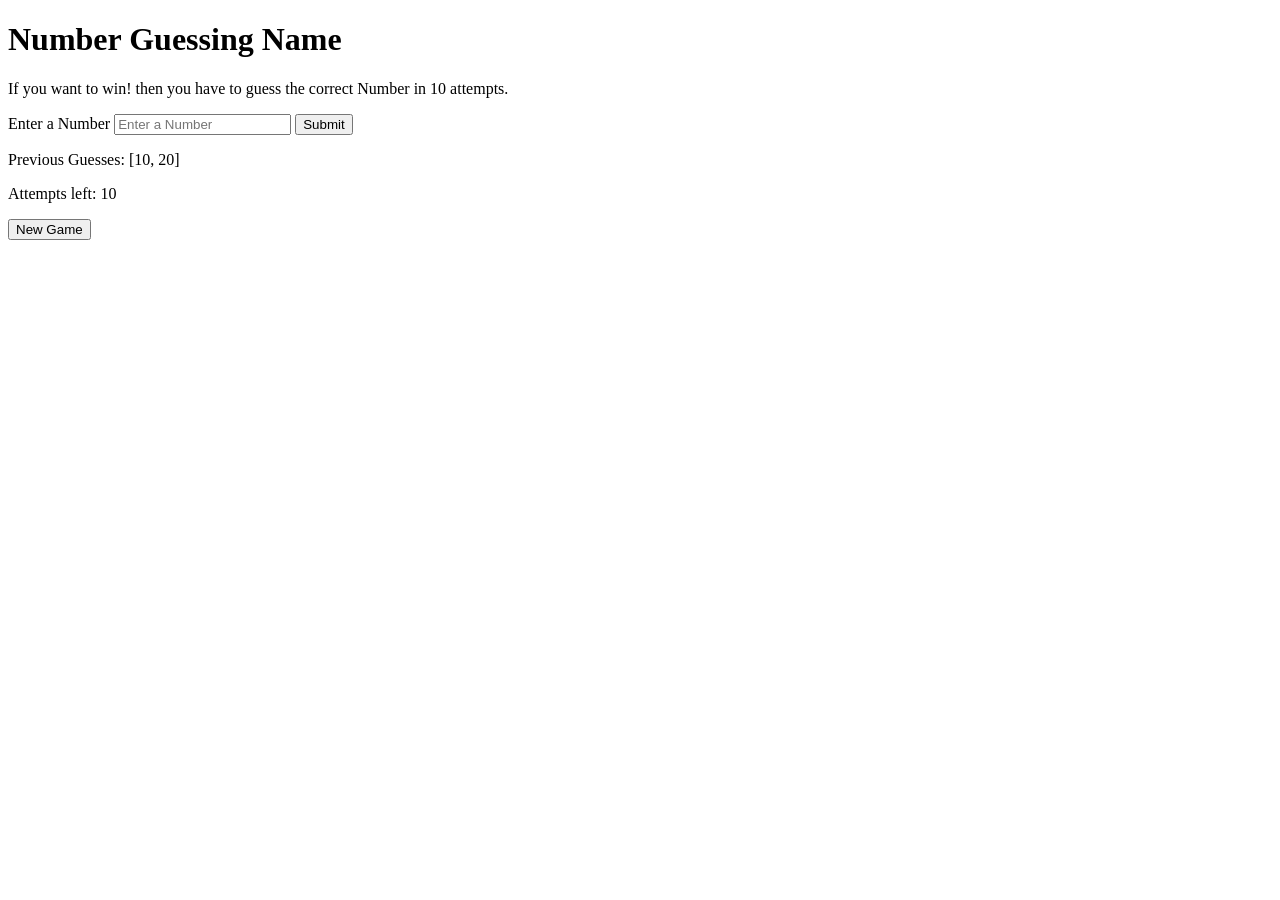
==== 05_basic_projects/Project_4/index.html @ 6414c120 "events" ====
<!DOCTYPE html>
<html lang="en">
<head>
    <meta charset="UTF-8">
    <meta name="viewport" content="width=device-width, initial-scale=1.0">
    <link rel="stylesheet" href="style.css">
    <title>Number Guessing Game</title>
</head>
<body>
    <div class="container">
        <div class="heading">
            <h1>Number Guessing Name</h1>
        </div>
        <div class="about-game">
            <p>If you want to win! then you have to guess the correct Number in 10 attempts.</p>
        </div>
        <div class="content">
            <label for="userInput">Enter a Number</label>
            <input type="text" placeholder="Enter a Number" id="userInput" class="userInput">
            <input type="submit" value="Submit" class="submit-btn">
        </div>
        <div class="rules">
            <div class="previous-guesses">
                <p>Previous Guesses: <span>[10, 20]</span></p>
            </div>
            <div class="attempts-left">
                <p>Attempts left: <span>10</span></p>
            </div>
        </div>
        <div class="newgame-btn">
            <button>New Game</button>
        </div>
    </div>
    <script src="script.js"></script>
</body>
</html>
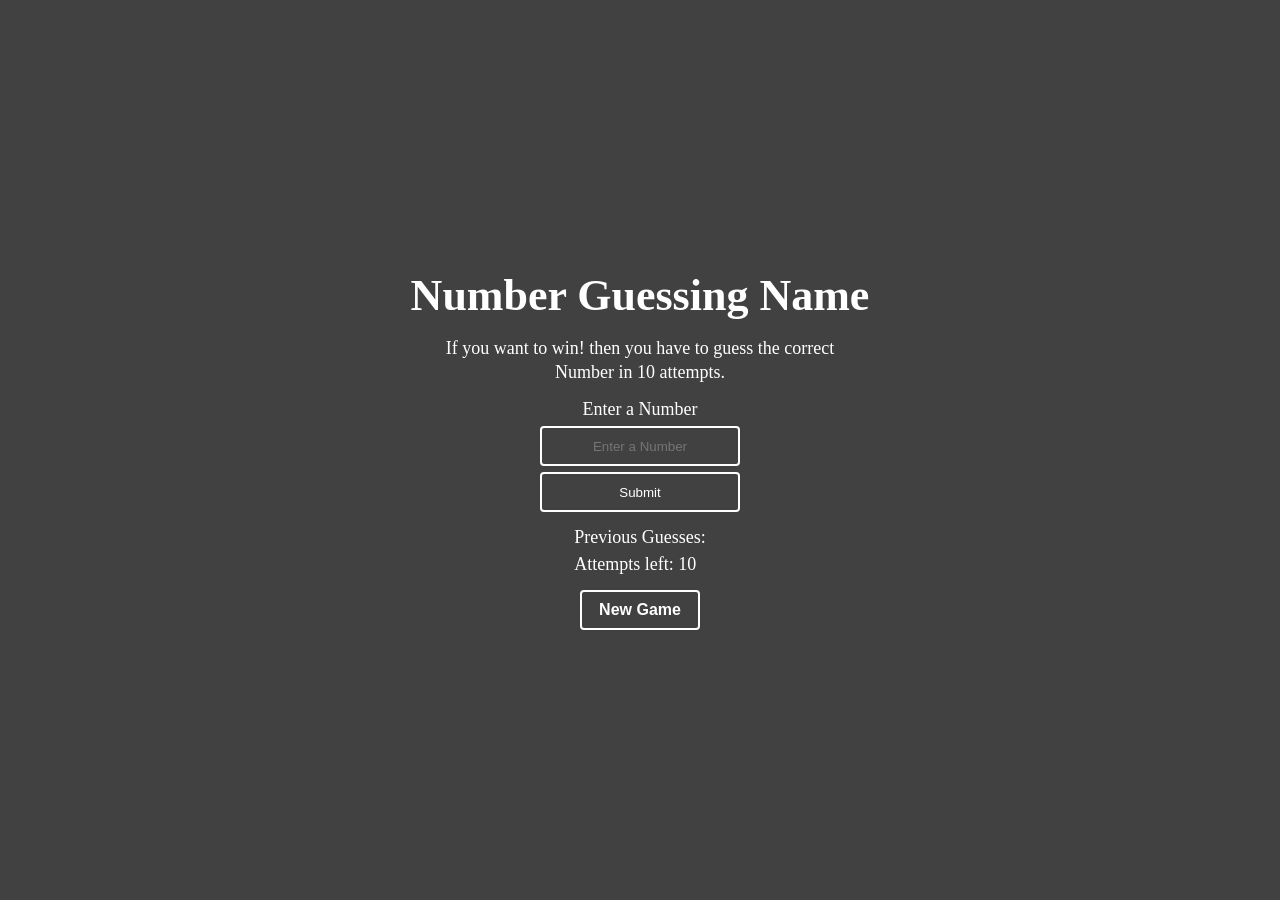
==== commit 7b6fffc7: "project start" ====
--- a/05_basic_projects/Project_4/index.html
+++ b/05_basic_projects/Project_4/index.html
@@ -20,8 +20,9 @@
             <input type="submit" value="Submit" class="submit-btn">
         </div>
         <div class="rules">
+            <div class="valid-num"></div>
             <div class="previous-guesses">
-                <p>Previous Guesses: <span>[10, 20]</span></p>
+                <p>Previous Guesses: <span class="prev-show"></span></p>
             </div>
             <div class="attempts-left">
                 <p>Attempts left: <span>10</span></p>
--- a/05_basic_projects/Project_4/style.css
+++ b/05_basic_projects/Project_4/style.css
@@ -0,0 +1,82 @@
+* {
+    margin: 0;
+    padding: 0;
+    box-sizing: border-box;
+    background-color: #414141;
+    color: #fff;
+}
+
+html,
+body {
+    width: 100%;
+    height: 100%;
+}
+
+.container {
+    max-width: 1250px;
+    margin: 0 auto;
+    display: flex;
+    justify-content: center;
+    align-items: center;
+    flex-direction: column;
+    gap: 15px;
+    height: 100vh;
+}
+
+.heading h1 {
+    font-size: 44px;
+    font-weight: 700;
+}
+
+.about-game p {
+    font-size: 18px;
+    width: 400px;
+    text-align: center;
+    line-height: 24px;
+}
+
+.content {
+    display: flex;
+    flex-direction: column;
+    gap: 6px;
+    width: 400px;
+    justify-content: center;
+    align-items: center;
+}
+
+.content label {
+    font-size: 18px;
+    font-weight: 400;
+}
+
+.content input {
+    width: 200px;
+    height: 40px;
+    text-align: center;
+    border-radius: 4px;
+    border: 2px solid white;
+    outline: none;
+}
+
+.submit-btn {
+    cursor: pointer;
+}
+
+.previous-guesses p {
+    font-size: 18px;
+}
+
+.attempts-left p {
+    font-size: 18px;
+    margin-top: 6px;
+}
+
+.newgame-btn button {
+    width: 120px;
+    height: 40px;
+    border: 2px solid white;
+    border-radius: 4px;
+    cursor: pointer;
+    font-size: 16px;
+    font-weight: 600;
+}
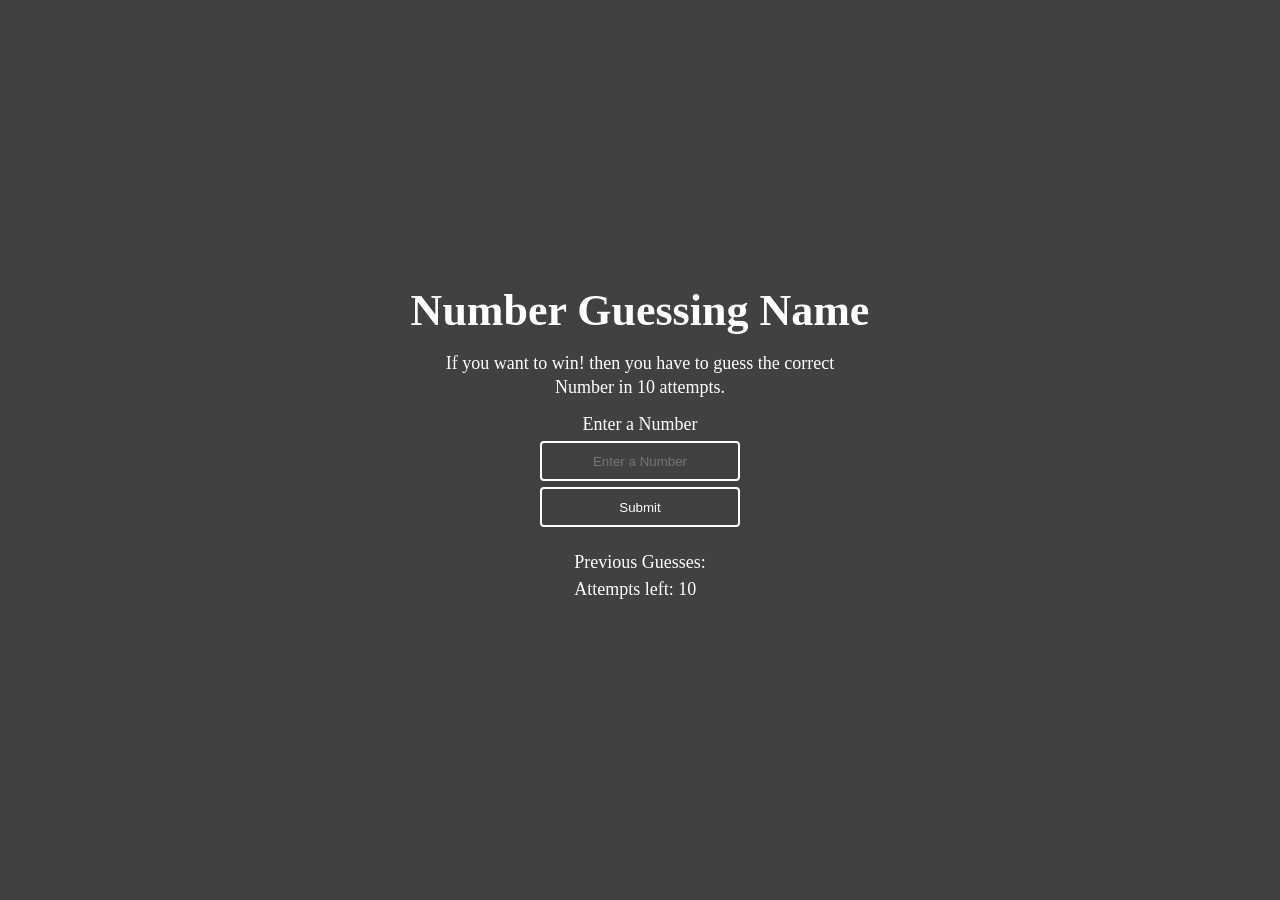
==== commit d3d52068: "project done" ====
--- a/05_basic_projects/Project_4/index.html
+++ b/05_basic_projects/Project_4/index.html
@@ -14,22 +14,23 @@
         <div class="about-game">
             <p>If you want to win! then you have to guess the correct Number in 10 attempts.</p>
         </div>
-        <div class="content">
+        <form class="content">
             <label for="userInput">Enter a Number</label>
             <input type="text" placeholder="Enter a Number" id="userInput" class="userInput">
             <input type="submit" value="Submit" class="submit-btn">
-        </div>
+        </form>
         <div class="rules">
             <div class="valid-num"></div>
+            <div class="game-message"></div>
             <div class="previous-guesses">
                 <p>Previous Guesses: <span class="prev-show"></span></p>
             </div>
             <div class="attempts-left">
-                <p>Attempts left: <span>10</span></p>
+                <p>Attempts left: <span class="num-attempt-left">10</span></p>
             </div>
         </div>
         <div class="newgame-btn">
-            <button>New Game</button>
+            <!-- <button class="new-gameBtn"></button> -->
         </div>
     </div>
     <script src="script.js"></script>
--- a/05_basic_projects/Project_4/style.css
+++ b/05_basic_projects/Project_4/style.css
@@ -1,82 +1,88 @@
 * {
-    margin: 0;
-    padding: 0;
-    box-sizing: border-box;
-    background-color: #414141;
-    color: #fff;
+  margin: 0;
+  padding: 0;
+  box-sizing: border-box;
+  background-color: #414141;
+  color: #fff;
 }
 
 html,
 body {
-    width: 100%;
-    height: 100%;
+  width: 100%;
+  height: 100%;
 }
 
 .container {
-    max-width: 1250px;
-    margin: 0 auto;
-    display: flex;
-    justify-content: center;
-    align-items: center;
-    flex-direction: column;
-    gap: 15px;
-    height: 100vh;
+  max-width: 1250px;
+  margin: 0 auto;
+  display: flex;
+  justify-content: center;
+  align-items: center;
+  flex-direction: column;
+  gap: 15px;
+  height: 100vh;
 }
 
 .heading h1 {
-    font-size: 44px;
-    font-weight: 700;
+  font-size: 44px;
+  font-weight: 700;
 }
 
 .about-game p {
-    font-size: 18px;
-    width: 400px;
-    text-align: center;
-    line-height: 24px;
+  font-size: 18px;
+  width: 400px;
+  text-align: center;
+  line-height: 24px;
 }
 
 .content {
-    display: flex;
-    flex-direction: column;
-    gap: 6px;
-    width: 400px;
-    justify-content: center;
-    align-items: center;
+  display: flex;
+  flex-direction: column;
+  gap: 6px;
+  width: 400px;
+  justify-content: center;
+  align-items: center;
 }
 
 .content label {
-    font-size: 18px;
-    font-weight: 400;
+  font-size: 18px;
+  font-weight: 400;
 }
 
 .content input {
-    width: 200px;
-    height: 40px;
-    text-align: center;
-    border-radius: 4px;
-    border: 2px solid white;
-    outline: none;
+  width: 200px;
+  height: 40px;
+  text-align: center;
+  border-radius: 4px;
+  border: 2px solid white;
+  outline: none;
 }
 
 .submit-btn {
-    cursor: pointer;
+  cursor: pointer;
 }
 
 .previous-guesses p {
-    font-size: 18px;
+  font-size: 18px;
 }
 
 .attempts-left p {
-    font-size: 18px;
-    margin-top: 6px;
+  font-size: 18px;
+  margin-top: 6px;
 }
 
-.newgame-btn button {
-    width: 120px;
-    height: 40px;
-    border: 2px solid white;
-    border-radius: 4px;
-    cursor: pointer;
-    font-size: 16px;
-    font-weight: 600;
-}+.newgame-btn .new-gameBtn {
+  width: 120px;
+  height: 40px;
+  border: 2px solid white;
+  border-radius: 4px;
+  cursor: pointer;
+  font-size: 16px;
+  font-weight: 600;
+}
+
+.game-message {
+  text-align: center;
+  font-size: 22px;
+  margin: 2px 0 10px 0;
+}
